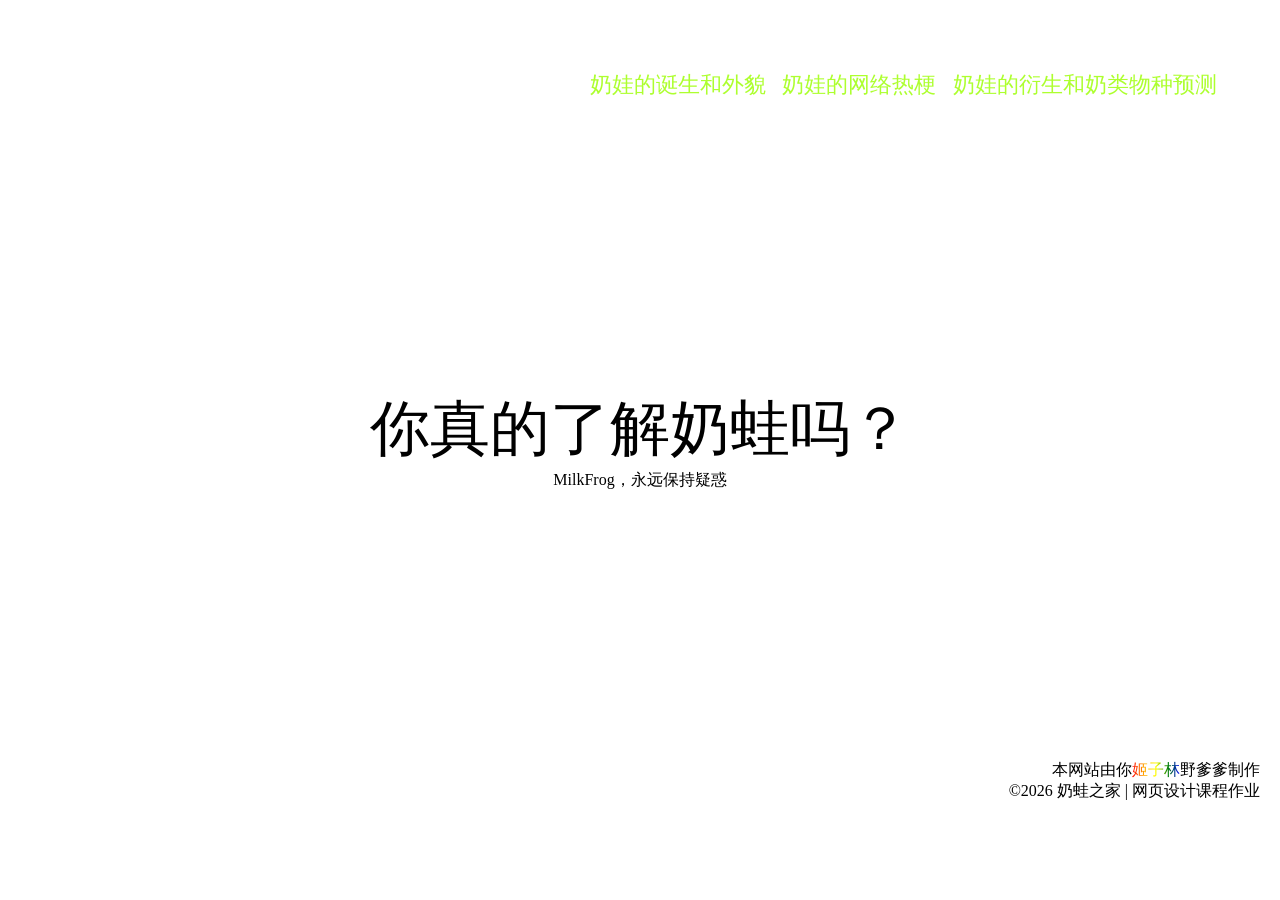
==== htmllearning/index.html @ 895ec109 "Add htmllearning" ====
<!DOCTYPE html>
<html lang="en">
<head>
  <meta charset="UTF-8">
  <meta name="viewport" content="width=device-width, initial-scale=1.0">
  <meta name="description" content="Page description for SEO">
  <title>奶蛙</title>
  <link rel="stylesheet" href="style.css">
  <link rel="icon" href="favicon.ico">
</head>
<body>
    <section class = "html-background">
        <header>
            <h1>奶蛙之家</h1>
            <ul>
                <li><a href = "https://www.douyin.com/search/%E5%A5%B6%E5%A8%83%E8%AF%9E%E7%94%9F?aid=e98284ff-6d43-4eed-ae2e-8dcef143c4ff&modal_id=7673478471921847558&type=general">奶娃的诞生和外貌</a></li>
                <li><a href = "https://www.douyin.com/jingxuan/search/%E5%A5%B6%E5%A8%83%E5%98%8E%E5%98%8E%E7%9A%84%E8%B0%81?aid=45d3094f-9b98-4cd3-8c81-d0d84650ce1b&modal_id=7614380099538985381&type=general">奶娃的网络热梗</a></li>
                <li><a href = "">奶娃的衍生和奶类物种预测</a></li>
            </ul>
        </header>
        <section class = "advanced-words">
            <p class = "title">你真的了解奶蛙吗？</p>
            <p calss = "subtitle">MilkFrog，永远保持疑惑</p>
        </section>
        <footer><p class="right-text">本网站由你<span class="rainbow-text">姬子林</span>野爹爹制作</p><p class="right-text">©2026 奶蛙之家 | 网页设计课程作业</p></footer>
    </section>
<body>
</html>
---- htmllearning/style.css ----
*{
    padding:0;
    margin:0;
}

.rainbow-text{
    background:linear-gradient(90deg,red,orange,yellow,green,blue) ;
    -webkit-background-clip: text;
    color: transparent;
}
.right-text{
    text-align: right;
}
.html-background{
    background-image: url("../奶娃钓徒/奶蛙背景图生成.png");
    background-repeat: no-repeat;
    background-position: center;
    background-size: cover;
    min-height: 100vh;
    background-color: rgba(255,255,255,0.2);
    background-blend-mode: lighten; 
    /*背景色和图片比较取比较亮的那部分 为背景内部关系*/
    padding: 20px;
    box-sizing: border-box;
}
header{
    height: 100px;
    position:relative;
}
.advanced-words{
    height: 50vw;
    display: flex;
    flex-direction: column;
    justify-content: center;
    align-items: center;
}
.title{
    font-size: 60px;
}
h1{
    position:relative;
    left:0vw;
    width: 130px;
    height: 100px;
    background-position: center;
    background-image: url(../奶娃钓徒/奶蛙之家.png);
    background-size: cover;
    mix-blend-mode: multiply;
    /*背景和背景关系用mix*/
    background-repeat: no-repeat;
    text-indent: -9999999px;
}
ul{
    position:absolute;
    right:30px;
    top:50%;
}
ul a{
    color: greenyellow;
    text-decoration:none;
}
ul a:hover{
    text-decoration: underline;
}
ul li{
    display:inline;
    margin-right: 1vw;
    font-size:22px;
}
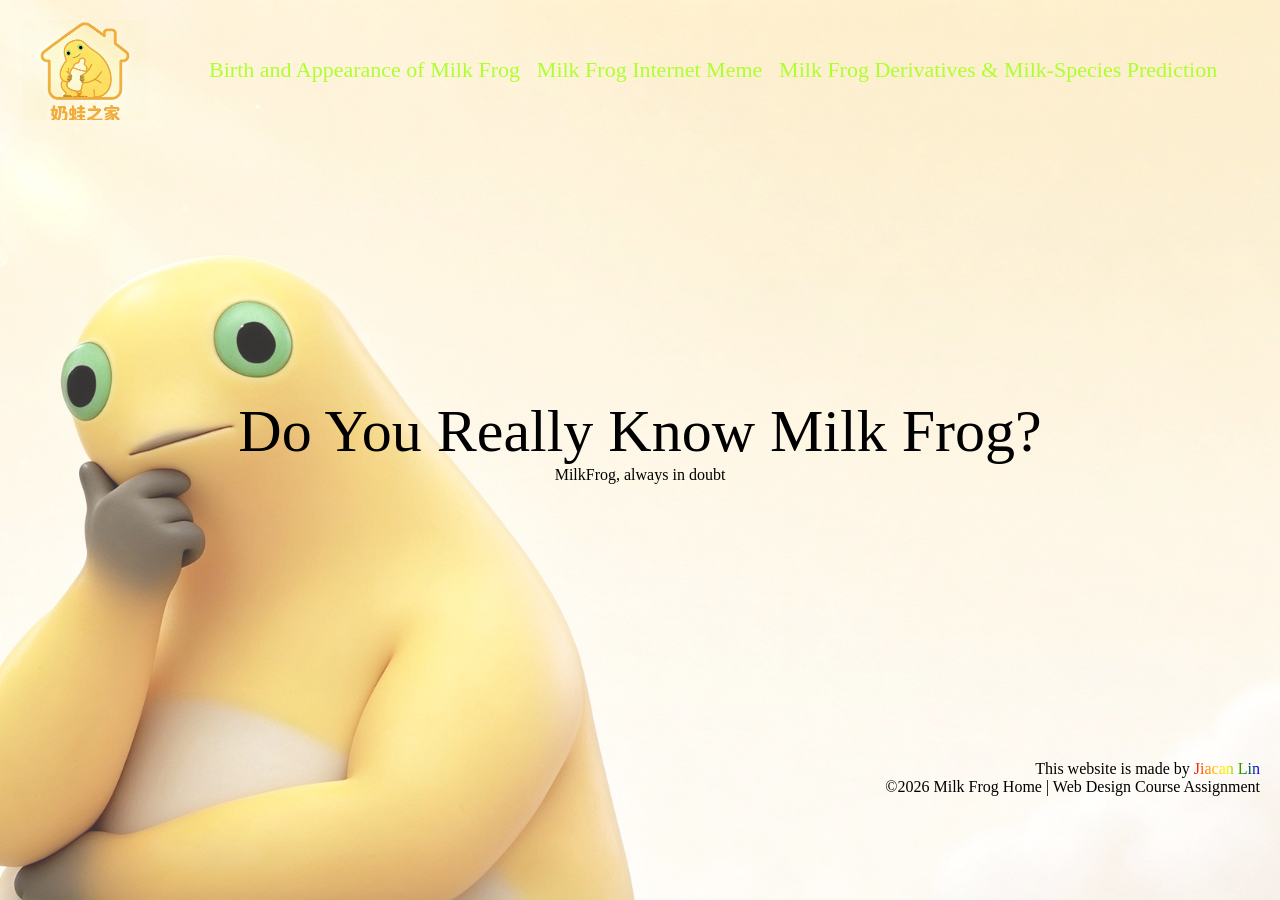
==== commit 20d7fd07: "update" ====
--- a/htmllearning/index.html
+++ b/htmllearning/index.html
@@ -4,25 +4,28 @@
   <meta charset="UTF-8">
   <meta name="viewport" content="width=device-width, initial-scale=1.0">
   <meta name="description" content="Page description for SEO">
-  <title>奶蛙</title>
+  <title>Milk Frog</title>
   <link rel="stylesheet" href="style.css">
   <link rel="icon" href="favicon.ico">
 </head>
 <body>
-    <section class = "html-background">
+    <section class="html-background">
         <header>
-            <h1>奶蛙之家</h1>
+            <h1>Milk Frog Home</h1>
             <ul>
-                <li><a href = "https://www.douyin.com/search/%E5%A5%B6%E5%A8%83%E8%AF%9E%E7%94%9F?aid=e98284ff-6d43-4eed-ae2e-8dcef143c4ff&modal_id=7673478471921847558&type=general">奶娃的诞生和外貌</a></li>
-                <li><a href = "https://www.douyin.com/jingxuan/search/%E5%A5%B6%E5%A8%83%E5%98%8E%E5%98%8E%E7%9A%84%E8%B0%81?aid=45d3094f-9b98-4cd3-8c81-d0d84650ce1b&modal_id=7614380099538985381&type=general">奶娃的网络热梗</a></li>
-                <li><a href = "">奶娃的衍生和奶类物种预测</a></li>
+                <li><a href="https://www.douyin.com/search/%E5%A5%B6%E5%A8%83%E8%AF%9E%E7%94%9F?aid=e98284ff-6d43-4eed-ae2e-8dcef143c4ff&modal_id=7673478471921847558&type=general">Birth and Appearance of Milk Frog</a></li>
+                <li><a href="https://www.douyin.com/jingxuan/search/%E5%A5%B6%E5%A8%83%E5%98%8E%E5%98%8E%E7%9A%84%E8%B0%81?aid=45d3094f-9b98-4cd3-8c81-d0d84650ce1b&modal_id=7614380099538985381&type=general">Milk Frog Internet Meme</a></li>
+                <li><a href="#">Milk Frog Derivatives & Milk‑Species Prediction</a></li>
             </ul>
         </header>
-        <section class = "advanced-words">
-            <p class = "title">你真的了解奶蛙吗？</p>
-            <p calss = "subtitle">MilkFrog，永远保持疑惑</p>
+        <section class="advanced-words">
+            <p class="title">Do You Really Know Milk Frog?</p>
+            <p class="subtitle">MilkFrog, always in doubt</p>
         </section>
-        <footer><p class="right-text">本网站由你<span class="rainbow-text">姬子林</span>野爹爹制作</p><p class="right-text">©2026 奶蛙之家 | 网页设计课程作业</p></footer>
+        <footer>
+            <p class="right-text">This website is made by <span class="rainbow-text">Jiacan Lin</span></p>
+            <p class="right-text">©2026 Milk Frog Home | Web Design Course Assignment</p>
+        </footer>
     </section>
-<body>
+</body>
 </html>
--- a/htmllearning/style.css
+++ b/htmllearning/style.css
@@ -2,7 +2,6 @@
     padding:0;
     margin:0;
 }
-
 .rainbow-text{
     background:linear-gradient(90deg,red,orange,yellow,green,blue) ;
     -webkit-background-clip: text;
@@ -12,14 +11,15 @@
     text-align: right;
 }
 .html-background{
-    background-image: url("../奶娃钓徒/奶蛙背景图生成.png");
+    /* ⚠️ IMPORTANT: fix your image path for GitHub/Netlify! */
+    background-image: url("milkfrog-background.png");
     background-repeat: no-repeat;
     background-position: center;
     background-size: cover;
     min-height: 100vh;
     background-color: rgba(255,255,255,0.2);
     background-blend-mode: lighten; 
-    /*背景色和图片比较取比较亮的那部分 为背景内部关系*/
+    /* Blend background‑color and background‑image, pick brighter pixel */
     padding: 20px;
     box-sizing: border-box;
 }
@@ -42,11 +42,12 @@
     left:0vw;
     width: 130px;
     height: 100px;
+    /* ⚠️ IMPORTANT: fix image path for GitHub/Netlify! */
+    background-image: url("milkfrog-home-logo.png");
     background-position: center;
-    background-image: url(../奶娃钓徒/奶蛙之家.png);
     background-size: cover;
     mix-blend-mode: multiply;
-    /*背景和背景关系用mix*/
+    /* mix‑blend‑mode blends element with parent background */
     background-repeat: no-repeat;
     text-indent: -9999999px;
 }
@@ -54,6 +55,7 @@
     position:absolute;
     right:30px;
     top:50%;
+    transform: translateY(-50%);
 }
 ul a{
     color: greenyellow;
